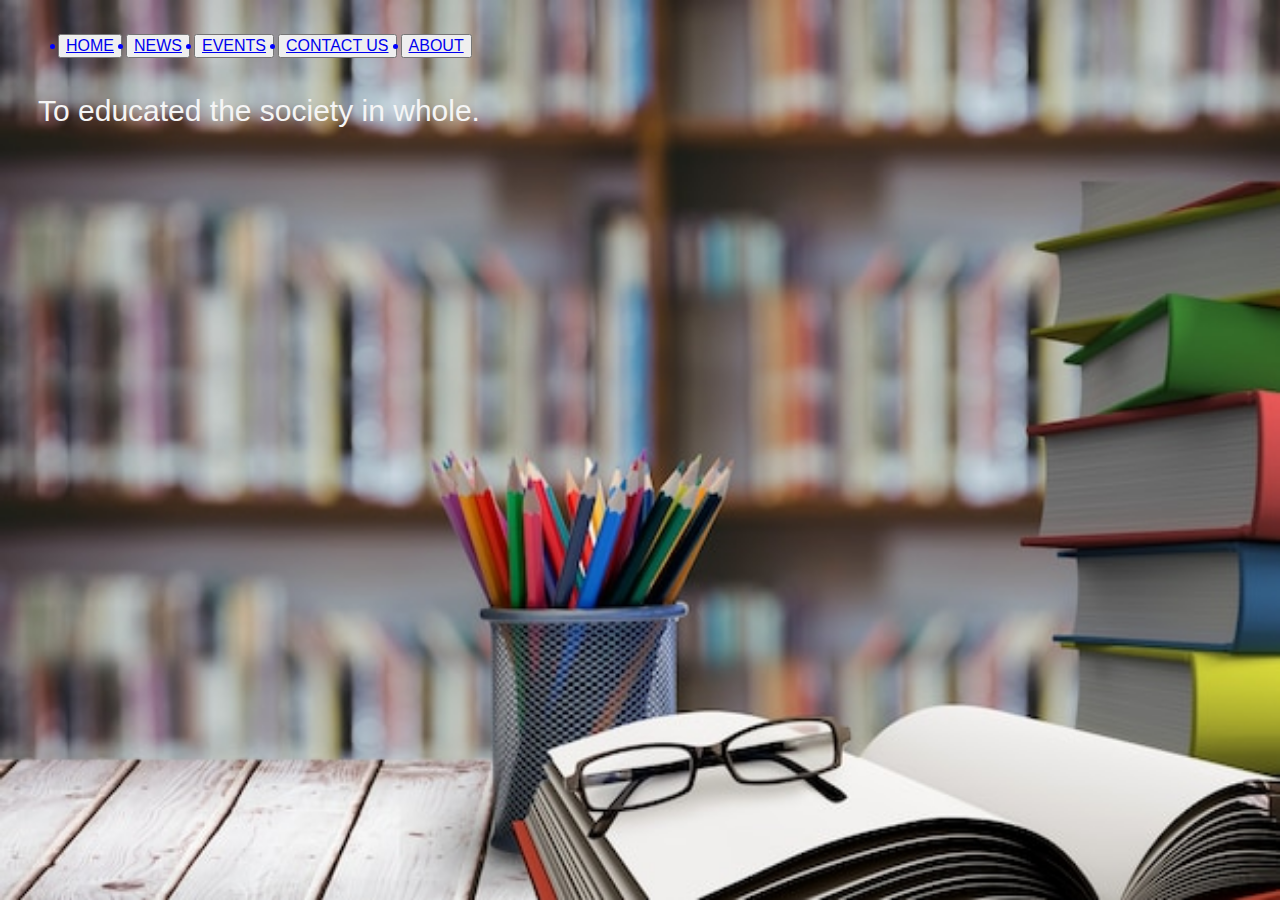
==== ABOUT.html @ 4837704c "modified" ====
<!DOCTYPE html>
<html lang="en">
<head>
    <meta charset="UTF-8">
    <meta http-equiv="X-UA-Compatible" content="IE=edge">
    <meta name="viewport" content="width=device-width, initial-scale=1.0">
    <title>AL-IMAN SCHOOL JALIINGO</title>
    <link rel="icon" type="image/x-icon" href="images/favicon.ico">
    <link rel="stylesheet" type="text/css" href="ABOUT.css">
</head>
<body>
    <ul>
        <button><li><a href="index.html">HOME</a></li></button>
        <button><li><a href="NEWS.html">NEWS</a></li></button>
        <button><li><a href="EVENTS.html">EVENTS</a></li></button>
        <button><li><a href="CONTACT US.html">CONTACT US</a></li></button>
        <button><li><a href="ABOUT.html">ABOUT</a></li></button>
      </ul>
    <div class="shapner">
        To educated the society in whole.
    
    </div>
    
</body>
</html>
---- ABOUT.css ----
body{ background-color:lightskyblue; padding: 10px;}
h1{color:whitesmoke; font-family:fantasy; font-size: 40px; padding: 10px;}
button{color: blue;
     font-size: medium;
     text-decoration: none;
    }
a:visited{
    color:blue;
    text-decoration: none;
}
a:hover{
    text-align: center;
    text-decoration-line: none;
    text-decoration: none;
    background-color: whitesmoke;
    color: lightskyblue;
 }
 p{color:whitesmoke; font-size: 30px; padding: 20px;
    font-family: 'Trebuchet MS', 'Lucida Sans Unicode', 'Lucida Grande', 'Lucida Sans', Arial, sans-serif;}
 body{background-image: url("images/stack-books-with-glasses-wooden-desk.jpg");
    background-repeat: no-repeat;
    background-attachment:fixed;
    background-size: 100% 100%;
}
.shapner{
    color:whitesmoke; font-size: 30px; padding: 20px;
    font-family: 'Trebuchet MS', 'Lucida Sans Unicode', 'Lucida Grande', 'Lucida Sans', Arial, sans-serif;
}
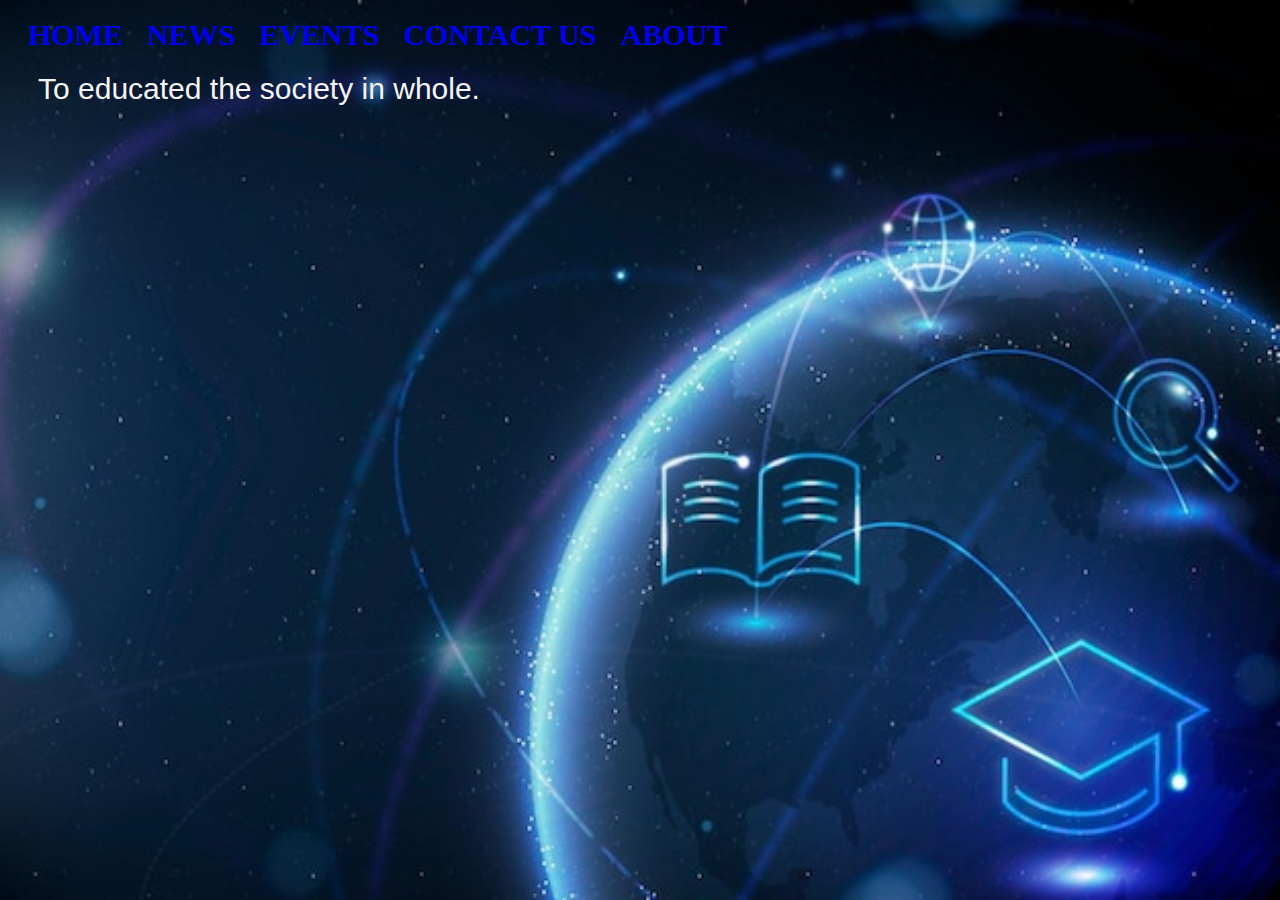
==== commit 21443098: "added" ====
--- a/ABOUT.html
+++ b/ABOUT.html
@@ -6,16 +6,16 @@
     <meta name="viewport" content="width=device-width, initial-scale=1.0">
     <title>AL-IMAN SCHOOL JALIINGO</title>
     <link rel="icon" type="image/x-icon" href="images/favicon.ico">
-    <link rel="stylesheet" type="text/css" href="ABOUT.css">
+    <link rel="stylesheet" type="text/css" href="stylesheet.css">
 </head>
 <body>
-    <ul>
-        <button><li><a href="index.html">HOME</a></li></button>
-        <button><li><a href="NEWS.html">NEWS</a></li></button>
-        <button><li><a href="EVENTS.html">EVENTS</a></li></button>
-        <button><li><a href="CONTACT US.html">CONTACT US</a></li></button>
-        <button><li><a href="ABOUT.html">ABOUT</a></li></button>
-      </ul>
+    <div class="ang">
+        <a href="index.html">HOME</a>
+        <a href="NEWS.html">NEWS</a>
+        <a href="EVENTS.html">EVENTS</a>
+        <a href="CONTACT US.html">CONTACT US</a>
+        <a href="ABOUT.html">ABOUT</a>
+    </div> 
     <div class="shapner">
         To educated the society in whole.
     
--- a/stylesheet.css
+++ b/stylesheet.css
@@ -0,0 +1,60 @@
+body{ 
+    background-color:lightskyblue; padding: 10px;}
+    h1{color:whitesmoke; font-family:fantasy; font-size: 40px; padding: 10px;}
+
+.ang > a {
+    text-decoration: none;
+    font-size: 30px;
+    padding: 10px;
+    font-weight:bold;
+}
+a:visited{
+    color:white;
+    font-size: 100px;
+    /* text-decoration: none; */
+}
+
+a:hover{
+    text-align: center;
+    /* text-decoration-line: none; */
+    /* text-decoration: none; */
+    background-color: whitesmoke;
+    color: lightskyblue;
+ }
+ p{color:whitesmoke; font-size: 30px; padding: 20px;
+    font-family: 'Trebuchet MS', 'Lucida Sans Unicode', 'Lucida Grande', 'Lucida Sans', Arial, sans-serif;}
+ body{
+    background-image: url('images/disruptive-education-globe-background-vector-geography-digital-remix.jpg');
+    background-repeat: no-repeat;
+    background-attachment:fixed;
+    background-size: 100% 100%;
+}
+.Eraser{
+    width: 100px;
+
+}
+.shapner{
+    color:whitesmoke; font-size: 30px; padding: 20px;
+    font-family: 'Trebuchet MS', 'Lucida Sans Unicode', 'Lucida Grande', 'Lucida Sans', Arial, sans-serif;
+}
+.Cleaner{
+    color:whitesmoke; font-size: 30px; padding: 20px;
+    font-family: 'Trebuchet MS', 'Lucida Sans Unicode', 'Lucida Grande', 'Lucida Sans', Arial, sans-serif;
+}
+.book{
+    display: block;
+    margin-left: auto;
+    margin-right: auto;
+    width: 50%;
+}
+.Pencil{
+    color:whitesmoke; font-size: 30px; padding: 20px;
+    font-family: 'Trebuchet MS', 'Lucida Sans Unicode', 'Lucida Grande', 'Lucida Sans', Arial, sans-serif;   
+}
+.contact-us-box{
+    color: white;
+}
+.contact-us-nav{
+    background-color: wheat;
+    color: aliceblue;
+}